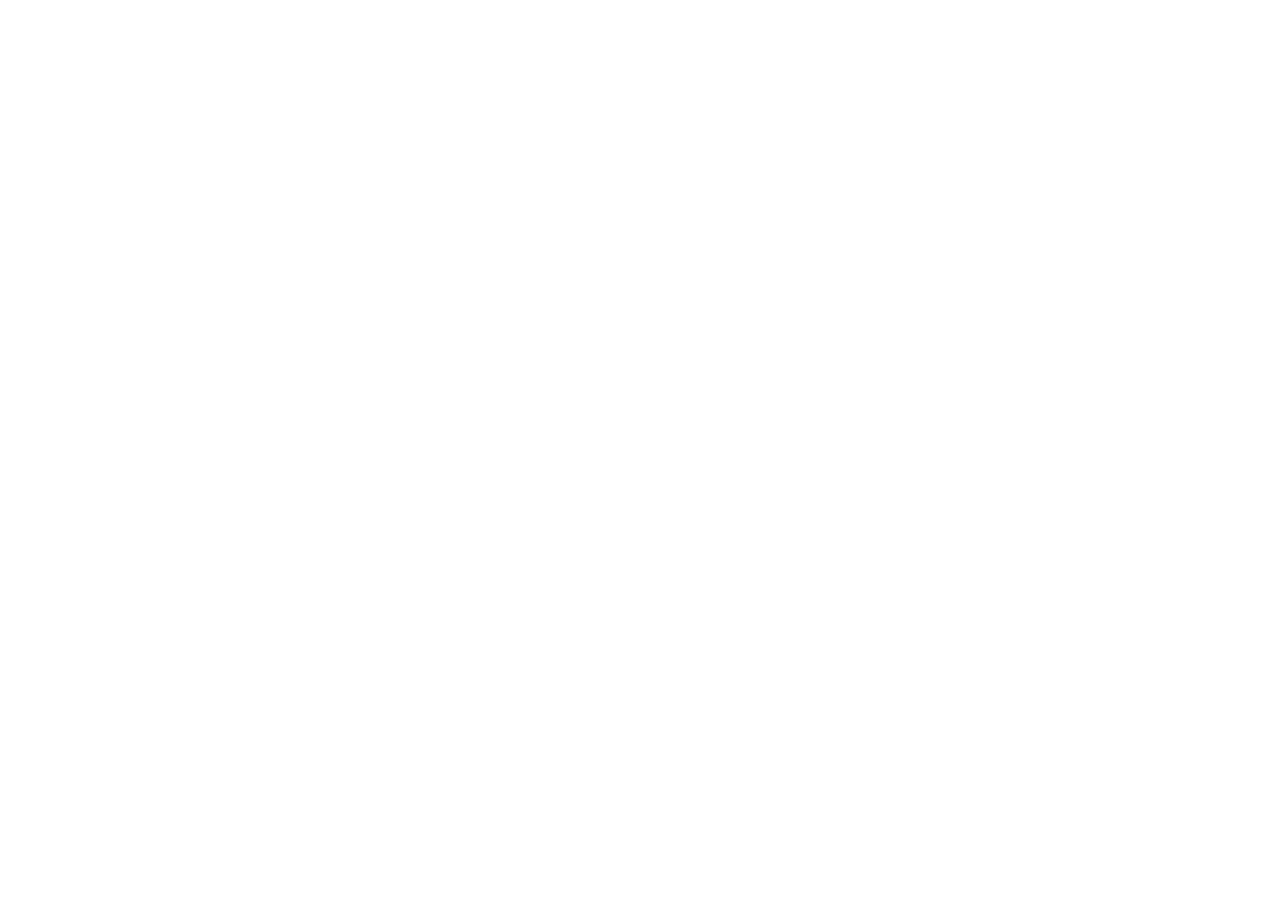
==== opdrachten/AspectRatio/index.html @ 71f16514 "first commit" ====
<!DOCTYPE html>
<html>
  <head>
    <meta charset="utf-8">
    <title>Aspect Ratio</title>
  </head>
  <body>
    <div id="myDiv">
      

    </div>
    <script src="../../lib/Number.js"></script>
    <script src="../../lib/NumberPair.js"></script>
    <script src="script.js"></script>
  </body>
</html>
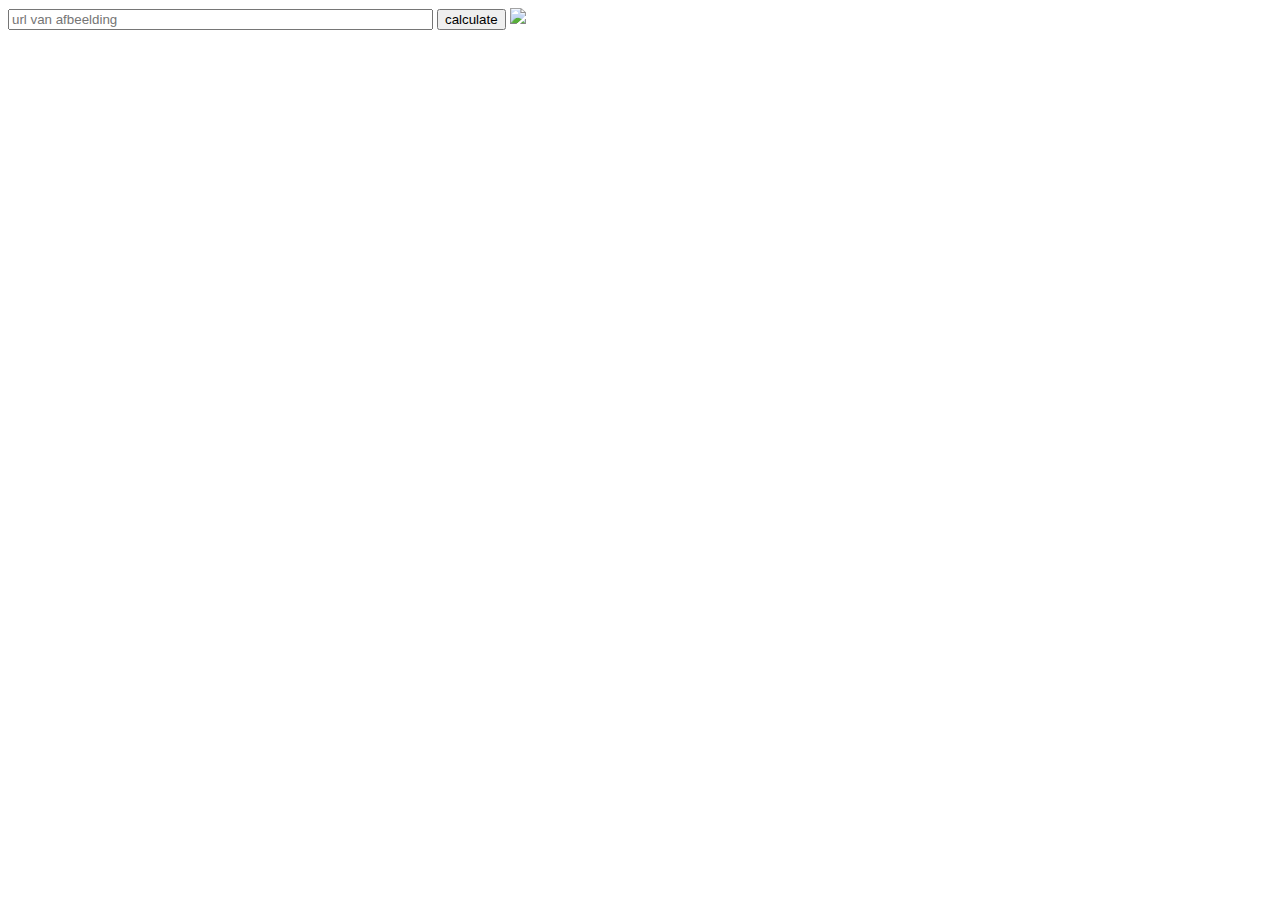
==== commit b06bcb74: "aspect" ====
--- a/opdrachten/AspectRatio/index.html
+++ b/opdrachten/AspectRatio/index.html
@@ -6,8 +6,12 @@
   </head>
   <body>
     <div id="myDiv">
+      <input id="myInput" placeholder="url van afbeelding" size="50" />
+      <input type="button" id="myButton" value="calculate" />
+      <img id="myImage" src="http://1.static.upcoming.nl/static/images/5d6609f4fe_1414443807_14-Redenen-waarom-we-blij-zijn-dat-het-weer-herfst-is__shre.jpg" width="800" />
+    </div>
+    <div id="myAspectRatio">
       
-
     </div>
     <script src="../../lib/Number.js"></script>
     <script src="../../lib/NumberPair.js"></script>
